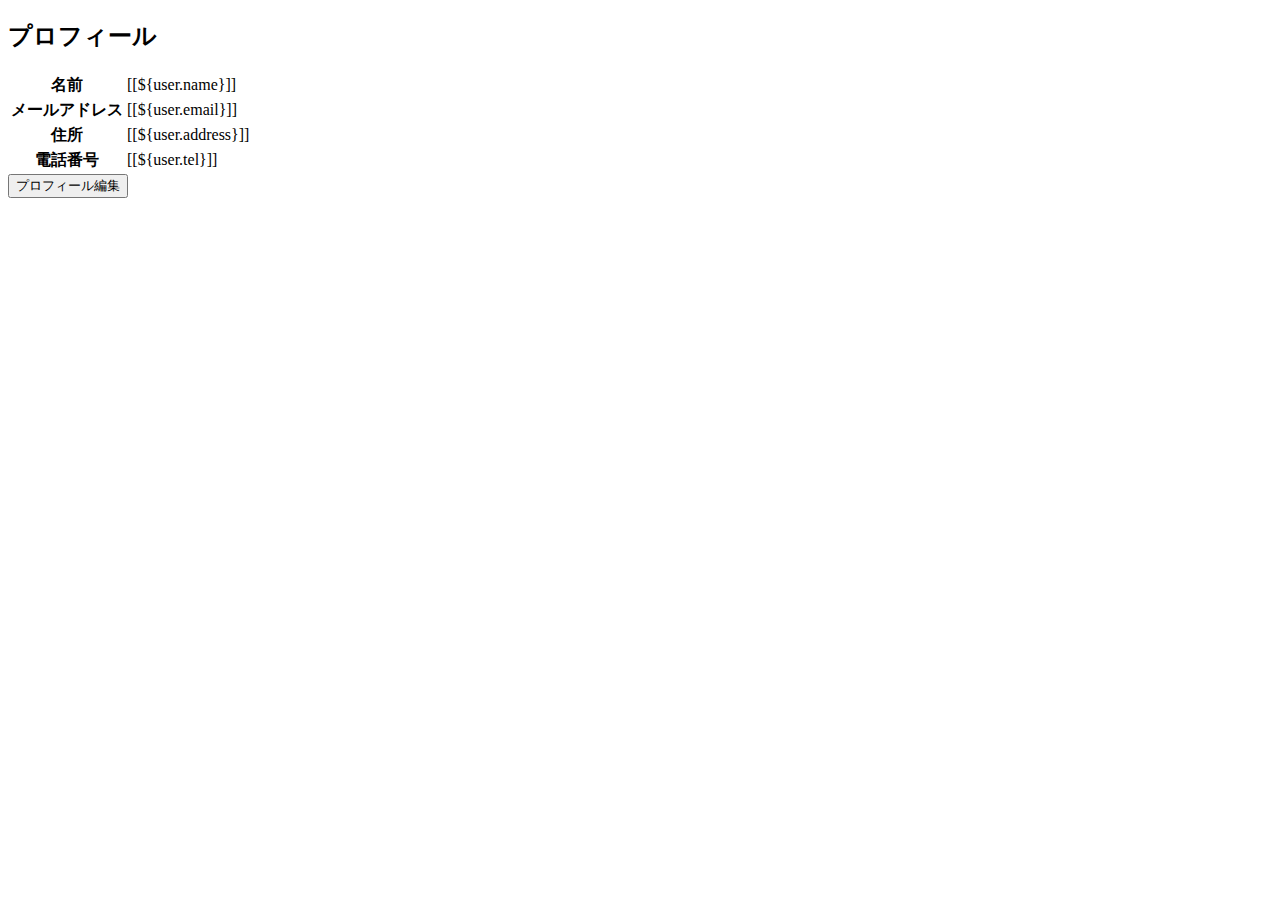
==== src/main/resources/templates/customerInformation.html @ 7713302b "second commit" ====
<!DOCTYPE html>
<html xmlns:th="http://www.thymeleaf.org">
<div th:fragment="main">
  <h2>プロフィール</h2>
  <table>
    <tr>
      <th>名前</th>
      <td>[[${user.name}]]</td>
    </tr>
    <tr>
      <th>メールアドレス</th>
      <td>[[${user.email}]]</td>
    </tr>
    <tr>
      <th>住所</th>
      <td>[[${user.address}]]</td>
    </tr>
    <tr>
      <th>電話番号</th>
      <td>[[${user.tel}]]</td>
    </tr>
  </table>
  <form th:action="@{/customer/upsert}" method="get">
    <input type="hidden" name="id" th:value="${user.id}">
    <input type="hidden" name="name" th:value="${user.name}">
    <input type="hidden" name="email" th:value="${user.email}">
    <input type="hidden" name="address" th:value="${user.address}">
    <input type="hidden" name="tel" th:value="${user.tel}">
    <input type="hidden" name="role" th:value="${user.role}">
    <input type="submit" value="プロフィール編集">
  </form>
</div>
</html>
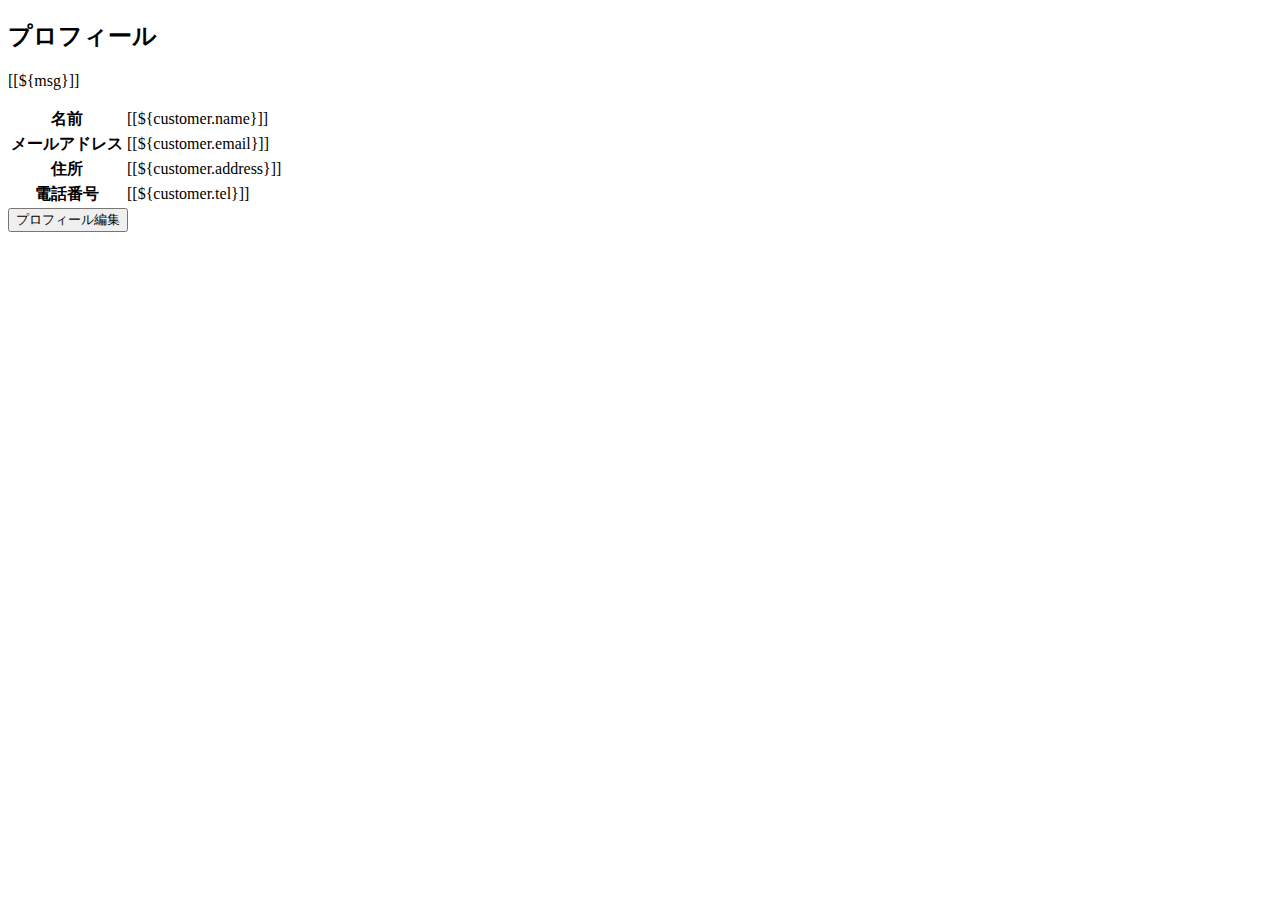
==== commit bf5d4b32: "css実装" ====
--- a/src/main/resources/templates/customerInformation.html
+++ b/src/main/resources/templates/customerInformation.html
@@ -1,33 +1,36 @@
 <!DOCTYPE html>
 <html xmlns:th="http://www.thymeleaf.org">
 <div th:fragment="main">
-  <h2>プロフィール</h2>
-  <table>
-    <tr>
-      <th>名前</th>
-      <td>[[${user.name}]]</td>
-    </tr>
-    <tr>
-      <th>メールアドレス</th>
-      <td>[[${user.email}]]</td>
-    </tr>
-    <tr>
-      <th>住所</th>
-      <td>[[${user.address}]]</td>
-    </tr>
-    <tr>
-      <th>電話番号</th>
-      <td>[[${user.tel}]]</td>
-    </tr>
-  </table>
-  <form th:action="@{/customer/upsert}" method="get">
-    <input type="hidden" name="id" th:value="${user.id}">
-    <input type="hidden" name="name" th:value="${user.name}">
-    <input type="hidden" name="email" th:value="${user.email}">
-    <input type="hidden" name="address" th:value="${user.address}">
-    <input type="hidden" name="tel" th:value="${user.tel}">
-    <input type="hidden" name="role" th:value="${user.role}">
-    <input type="submit" value="プロフィール編集">
-  </form>
+  <section class="col-md-8 mx-auto pdd">
+    <h2>プロフィール</h2>
+    <p class="m-2">[[${msg}]]</p>
+    <table class="table">
+      <tr>
+        <th>名前</th>
+        <td>[[${customer.name}]]</td>
+      </tr>
+      <tr>
+        <th>メールアドレス</th>
+        <td>[[${customer.email}]]</td>
+      </tr>
+      <tr>
+        <th>住所</th>
+        <td>[[${customer.address}]]</td>
+      </tr>
+      <tr>
+        <th>電話番号</th>
+        <td>[[${customer.tel}]]</td>
+      </tr>
+    </table>
+    <form th:action="@{/customer/upsert}" method="get">
+      <input type="hidden" name="id" th:value="${customer.id}">
+      <input type="hidden" name="name" th:value="${customer.name}">
+      <input type="hidden" name="email" th:value="${customer.email}">
+      <input type="hidden" name="address" th:value="${customer.address}">
+      <input type="hidden" name="tel" th:value="${customer.tel}">
+      <input type="hidden" name="role" th:value="${customer.role}">
+      <input class="btn btn-success" type="submit" value="プロフィール編集">
+    </form>
+  </section>
 </div>
 </html>